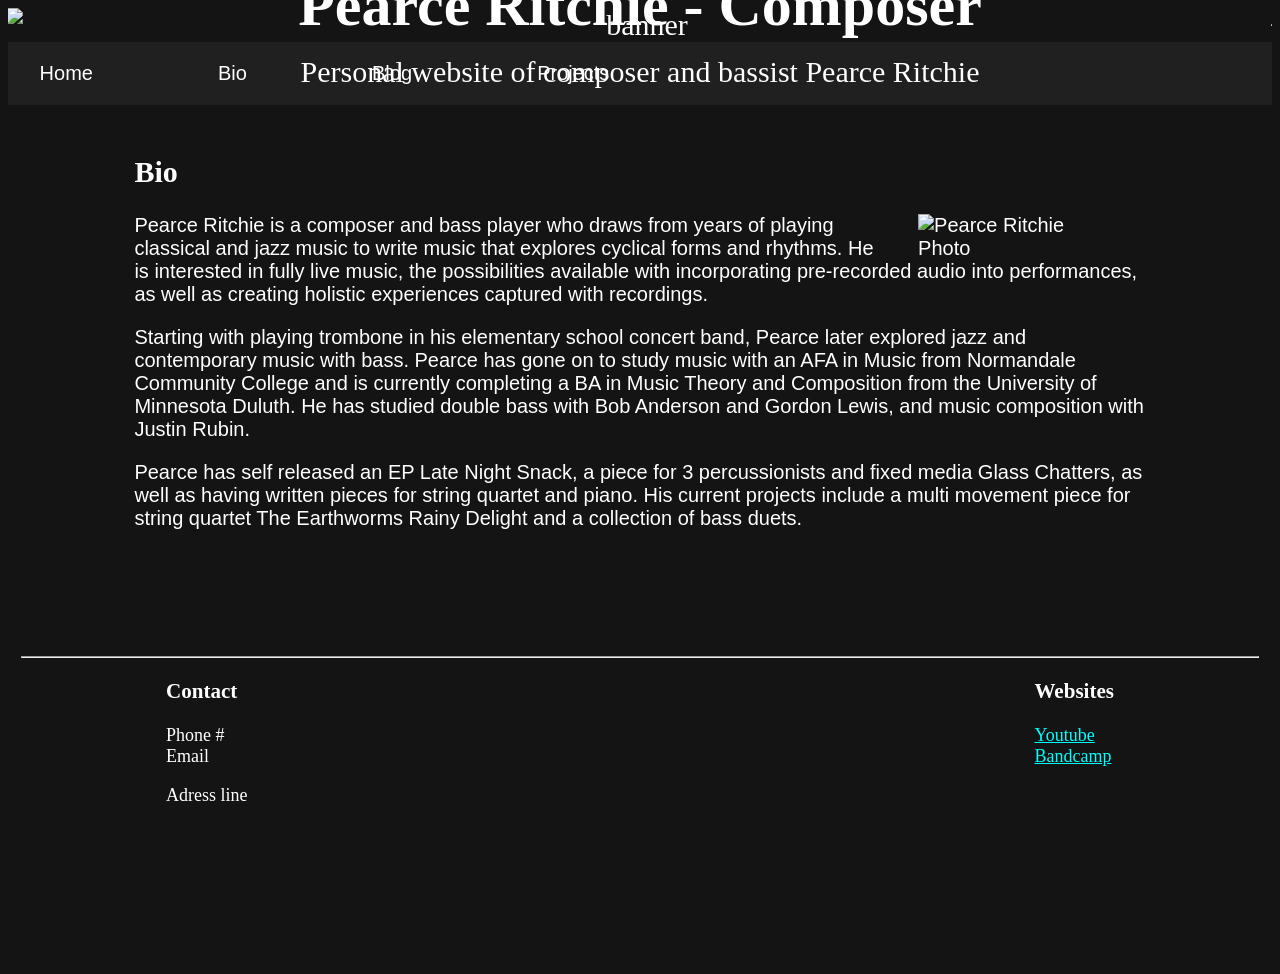
==== bio.html @ f6e174e6 "Init Repo" ====
<!doctype html>
<html>
    <head>
        <style>
           
        </style>
        <link rel="stylesheet" href="mystyle.css">
        <title>Pearce Ritchie Website</title>
        <meta charset='utf-8'/>
       

    </head>
    
    
    <body id="home">
        <div class="header">
            <img src="F:\Source\Personal Website\Pics\banner.jpg" alt="banner">
            <div style="position:absolute">
                <h1 style="margin-bottom:-15px">Pearce Ritchie - Composer</h1>
                <p>Personal website of composer and bassist Pearce Ritchie</p>
            </div>
            <hr>
        </div>

        <div class="menu">
            <ul>
                <li><a href="index.html">Home</a></li>
                <li><a href="bio.html">Bio</a></li>
                <li><a href="bloglist.html">Blog</a></li>
                <li><a href="projectlist.html">Projects</a></li>
            </ul>
            
        </div>
        
        <div id="bio">
            <h2>Bio</h2>
            <div>
                <p>
                <img src="F:\Source\Personal Website\Pics\Bio_Pic.jpg" alt="Pearce Ritchie Photo" style="float:right;width:20%;height:20%";>
                Pearce Ritchie is a composer and bass player who draws from years of playing classical and jazz music to write music that explores cyclical forms and rhythms. He is interested in fully live music, the possibilities available with incorporating pre-recorded audio into performances, as well as creating holistic experiences captured with recordings.</p>
                <p>Starting with playing trombone in his elementary school concert band, Pearce later explored jazz and contemporary music with bass. Pearce has gone on to study music with an AFA in Music from Normandale Community College and is currently completing a BA in Music Theory and Composition from the University of Minnesota Duluth. He has studied double bass with Bob Anderson and Gordon Lewis, and music composition with Justin Rubin.</p>
                <p>Pearce has self released an EP Late Night Snack, a piece for 3 percussionists and fixed media Glass Chatters, as well as having written pieces for string quartet and piano. His current projects include a multi movement piece for string quartet The Earthworms Rainy Delight and a collection of bass duets.</p>
            
            </div>
            
        </div>
    </body>

    <footer>
        <hr style="margin: 0% 1%">
        <div id="footcontainer">
            <div class="footblock">
                <h3>Contact</h3>
                <p>
                    Phone #
                    <br>
                    Email
             </p>
            <p>
                Adress line
            </p>
            </div>
        
            <div class="footblock">
                <h3>Websites</h3>
                <a href="https://www.youtube.com/@pearceritchie1406">Youtube</a>
                <br>
                <a href="https://pearceritchie.bandcamp.com/">Bandcamp</a>
            </div>
        </div>
        

    </footer>
</html>
---- mystyle.css ----
body {
    background-color: #141414;
    color: white;
    font-size: 1.25rem;
}

.header{
    text-align: center;
    font-size: 1.5em;
    font-family: 'Times New Roman', Times, serif;
    font-weight: 100;
    display: flex;
    justify-content: center;
    align-items: center;
    overflow: hidden;

}

.header img {
    flex-shrink: 0;
    min-width: 100%;
    min-height: 100%;
}

.menu {
    background-color: #202020;
}

.menu a {
    color: white;
    text-decoration-line: none;
    font-family: Arial, Helvetica, sans-serif;
}

.menu ul {
    list-style-type: none;
    margin: 0 2.5%;
    padding: 20px 0;
}

.menu li {
    display: inline;
    margin-right: 10%;
    
}

#bio {
    margin: 50px auto;
    max-width: 80%;
    font-size: 1em;  
} 

#bio img {
    padding: 0 2.5%;
}

#bio p{ 
    font-family:Arial, Helvetica, sans-serif
}

#bloglist ul {
    list-style: none;
    margin: 2.5% 30%;
}

footer {
    margin: 10% 0;
    text-align: justify;
}
footer a {
    color: aqua;
}

#footcontainer {
   text-align: justify;
    
}

#footcontainer:after {
    content: '';
    width: 100%;
    display: inline-block;
}

.footblock {
    display: inline-block;
    font-size: .9em;
    margin: 0 12.5%;
    vertical-align: top;
}
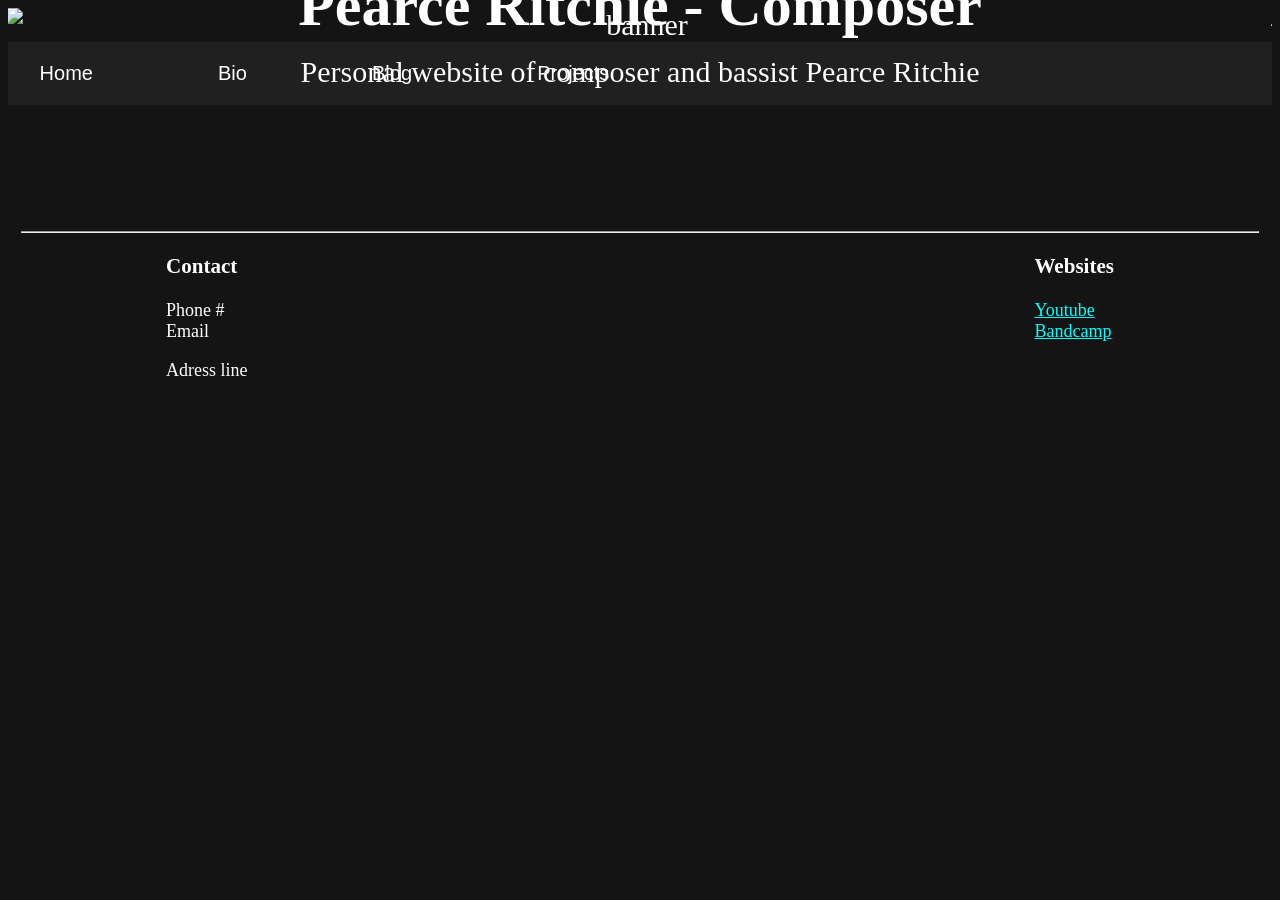
==== commit 2962df1f: "Moved Bio to the main screen of the website" ====
--- a/bio.html
+++ b/bio.html
@@ -1,25 +1,23 @@
 <!doctype html>
 <html>
     <head>
-        <style>
-           
-        </style>
-        <link rel="stylesheet" href="mystyle.css">
+        <style></style>
+        <link rel="stylesheet" href="mystyle.css" />
         <title>Pearce Ritchie Website</title>
-        <meta charset='utf-8'/>
-       
+        <meta charset="utf-8" />
+    </head>
 
-    </head>
-    
-    
     <body id="home">
         <div class="header">
-            <img src="F:\Source\Personal Website\Pics\banner.jpg" alt="banner">
-            <div style="position:absolute">
-                <h1 style="margin-bottom:-15px">Pearce Ritchie - Composer</h1>
+            <img
+                src="F:\Source\Personal Website\Pics\banner.jpg"
+                alt="banner"
+            />
+            <div style="position: absolute">
+                <h1 style="margin-bottom: -15px">Pearce Ritchie - Composer</h1>
                 <p>Personal website of composer and bassist Pearce Ritchie</p>
             </div>
-            <hr>
+            <hr />
         </div>
 
         <div class="menu">
@@ -29,46 +27,29 @@
                 <li><a href="bloglist.html">Blog</a></li>
                 <li><a href="projectlist.html">Projects</a></li>
             </ul>
-            
         </div>
-        
-        <div id="bio">
-            <h2>Bio</h2>
-            <div>
-                <p>
-                <img src="F:\Source\Personal Website\Pics\Bio_Pic.jpg" alt="Pearce Ritchie Photo" style="float:right;width:20%;height:20%";>
-                Pearce Ritchie is a composer and bass player who draws from years of playing classical and jazz music to write music that explores cyclical forms and rhythms. He is interested in fully live music, the possibilities available with incorporating pre-recorded audio into performances, as well as creating holistic experiences captured with recordings.</p>
-                <p>Starting with playing trombone in his elementary school concert band, Pearce later explored jazz and contemporary music with bass. Pearce has gone on to study music with an AFA in Music from Normandale Community College and is currently completing a BA in Music Theory and Composition from the University of Minnesota Duluth. He has studied double bass with Bob Anderson and Gordon Lewis, and music composition with Justin Rubin.</p>
-                <p>Pearce has self released an EP Late Night Snack, a piece for 3 percussionists and fixed media Glass Chatters, as well as having written pieces for string quartet and piano. His current projects include a multi movement piece for string quartet The Earthworms Rainy Delight and a collection of bass duets.</p>
-            
-            </div>
-            
-        </div>
-    </body>
+
+
 
     <footer>
-        <hr style="margin: 0% 1%">
+        <hr style="margin: 0% 1%" />
         <div id="footcontainer">
             <div class="footblock">
                 <h3>Contact</h3>
                 <p>
                     Phone #
-                    <br>
+                    <br />
                     Email
-             </p>
-            <p>
-                Adress line
-            </p>
+                </p>
+                <p>Adress line</p>
             </div>
-        
+
             <div class="footblock">
                 <h3>Websites</h3>
                 <a href="https://www.youtube.com/@pearceritchie1406">Youtube</a>
-                <br>
+                <br />
                 <a href="https://pearceritchie.bandcamp.com/">Bandcamp</a>
             </div>
         </div>
-        
-
     </footer>
-</html>+</html>
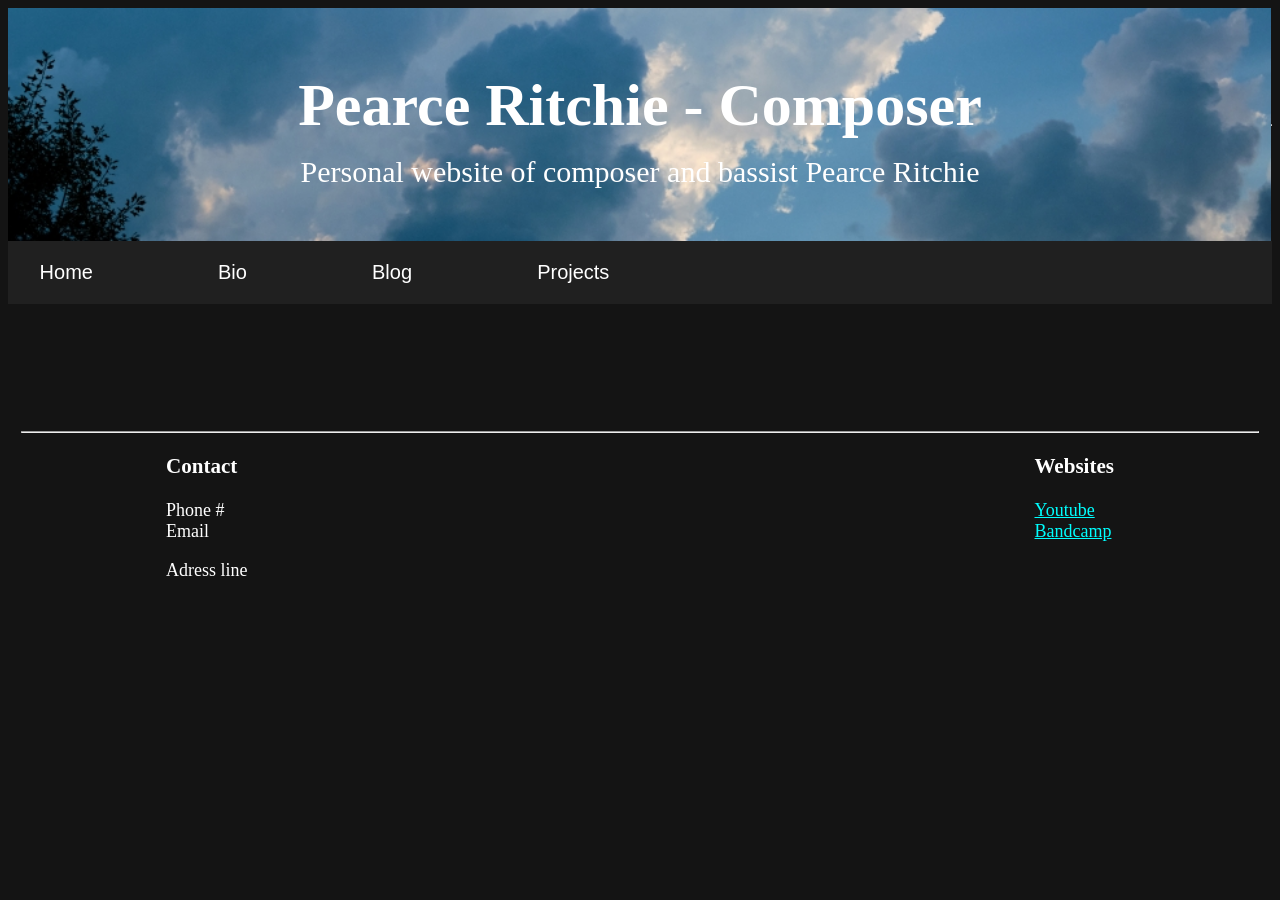
==== commit 661854fa: "Make some things ready for the remote" ====
--- a/bio.html
+++ b/bio.html
@@ -10,7 +10,7 @@
     <body id="home">
         <div class="header">
             <img
-                src="F:\Source\Personal Website\Pics\banner.jpg"
+                src="\Pics\banner.jpg"
                 alt="banner"
             />
             <div style="position: absolute">
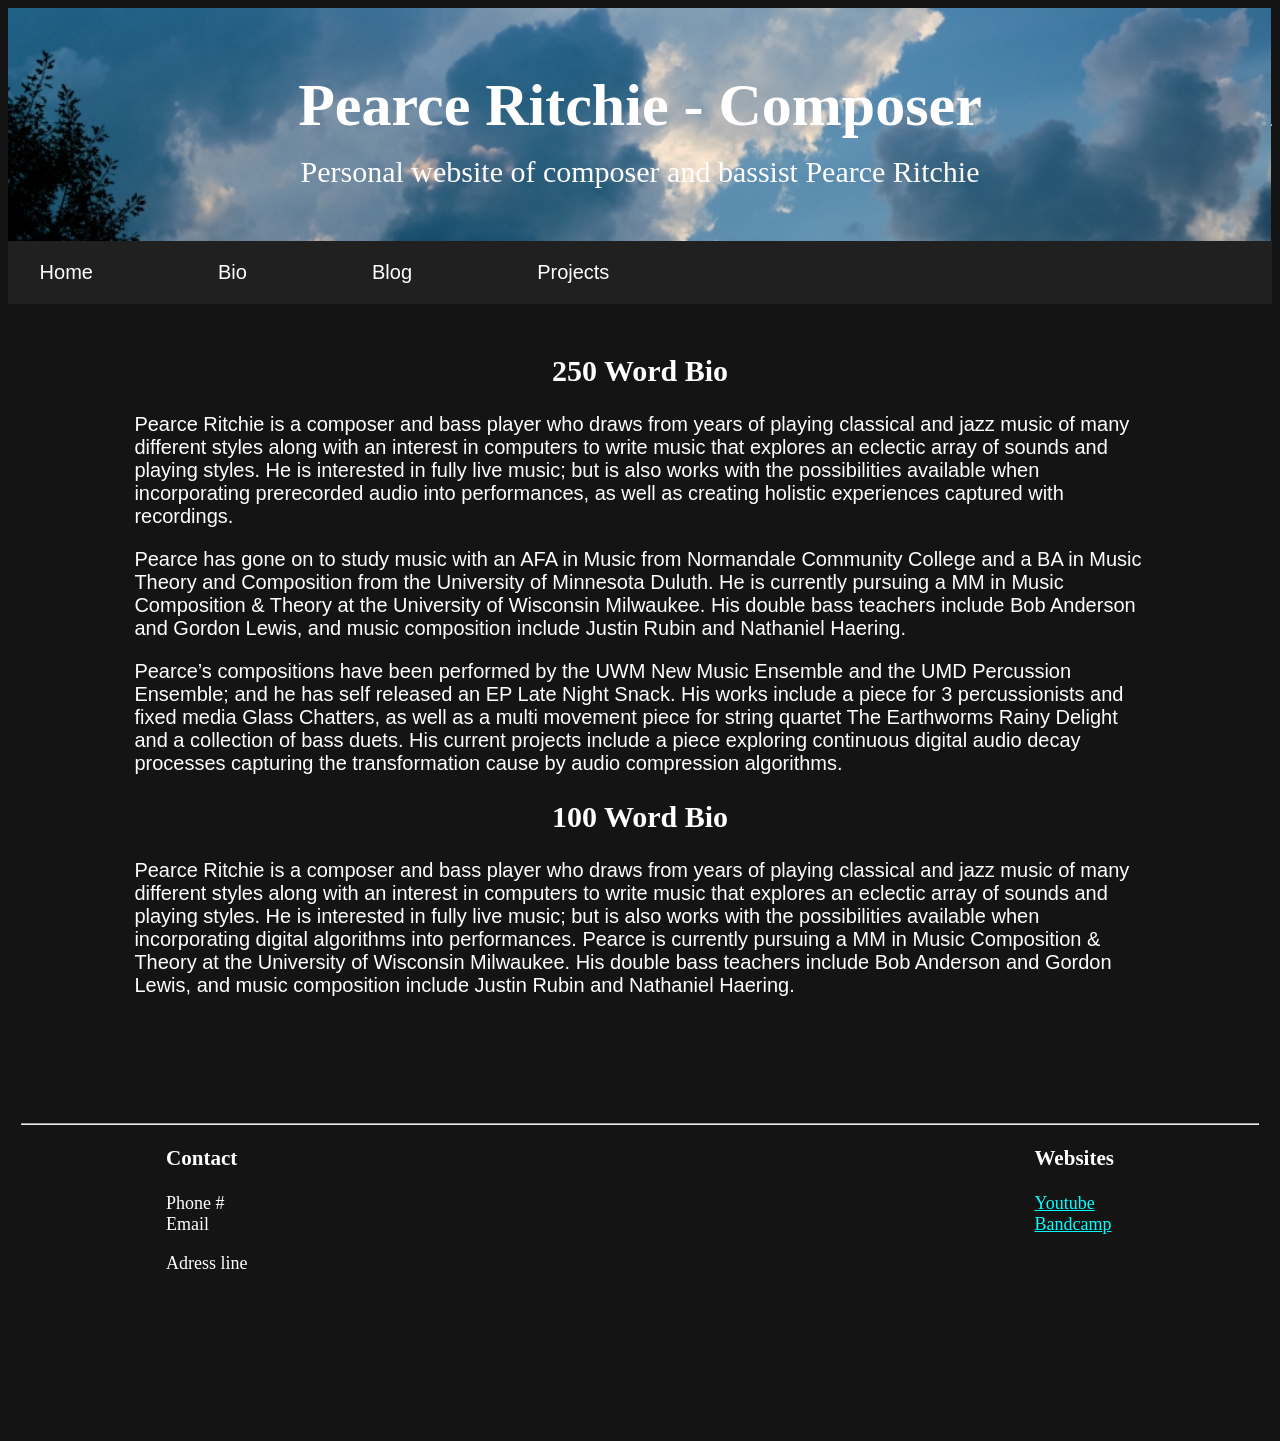
==== commit cc907b53: "Updated Bio" ====
--- a/bio.html
+++ b/bio.html
@@ -9,10 +9,7 @@
 
     <body id="home">
         <div class="header">
-            <img
-                src="\Pics\banner.jpg"
-                alt="banner"
-            />
+            <img src="\Pics\banner.jpg" alt="banner" />
             <div style="position: absolute">
                 <h1 style="margin-bottom: -15px">Pearce Ritchie - Composer</h1>
                 <p>Personal website of composer and bassist Pearce Ritchie</p>
@@ -29,7 +26,58 @@
             </ul>
         </div>
 
-
+        <div id="bio">
+            <h2 style="text-align: center">250 Word Bio</h2>
+            <div>
+                <p>
+                    Pearce Ritchie is a composer and bass player who draws from
+                    years of playing classical and jazz music of many different
+                    styles along with an interest in computers to write music
+                    that explores an eclectic array of sounds and playing
+                    styles. He is interested in fully live music; but is also
+                    works with the possibilities available when incorporating
+                    prerecorded audio into performances, as well as creating
+                    holistic experiences captured with recordings.
+                </p>
+                <p>
+                    Pearce has gone on to study music with an AFA in Music from
+                    Normandale Community College and a BA in Music Theory and
+                    Composition from the University of Minnesota Duluth. He is
+                    currently pursuing a MM in Music Composition & Theory at the
+                    University of Wisconsin Milwaukee. His double bass teachers
+                    include Bob Anderson and Gordon Lewis, and music composition
+                    include Justin Rubin and Nathaniel Haering.
+                </p>
+                <p>
+                    Pearce’s compositions have been performed by the UWM New
+                    Music Ensemble and the UMD Percussion Ensemble; and he has
+                    self released an EP Late Night Snack. His works include a
+                    piece for 3 percussionists and fixed media Glass Chatters,
+                    as well as a multi movement piece for string quartet The
+                    Earthworms Rainy Delight and a collection of bass duets. His
+                    current projects include a piece exploring continuous
+                    digital audio decay processes capturing the transformation
+                    cause by audio compression algorithms.
+                </p>
+            </div>
+            <h2 style="text-align: center">100 Word Bio</h2>
+            <div>
+                <p>
+                    Pearce Ritchie is a composer and bass player who draws from
+                    years of playing classical and jazz music of many different
+                    styles along with an interest in computers to write music
+                    that explores an eclectic array of sounds and playing
+                    styles. He is interested in fully live music; but is also
+                    works with the possibilities available when incorporating
+                    digital algorithms into performances. Pearce is currently
+                    pursuing a MM in Music Composition & Theory at the
+                    University of Wisconsin Milwaukee. His double bass teachers
+                    include Bob Anderson and Gordon Lewis, and music composition
+                    include Justin Rubin and Nathaniel Haering.
+                </p>
+            </div>
+        </div>
+    </body>
 
     <footer>
         <hr style="margin: 0% 1%" />
